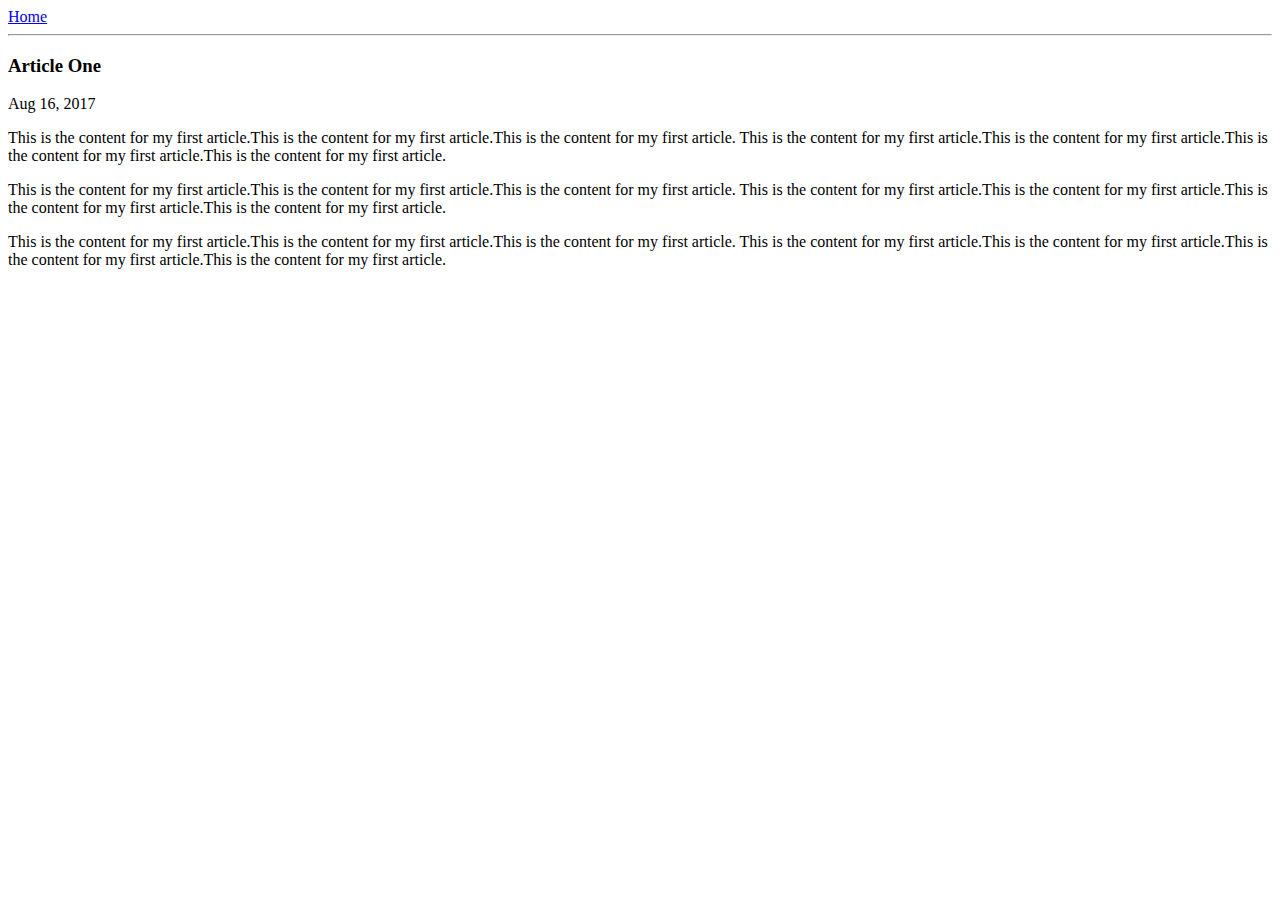
==== ui/article-one.html @ 482ebf02 "[imad-console] Updates ui/article-one.html" ====
<html>
    <head>
        <title>
            Article One | Sangita Jhunjhunwala
        </title>
    </head>
    <body>
        <div>
            <a href="/">Home</a>
        </div>
        <hr/>
        <h3>
            Article One
        </h3>
        <div>
            Aug 16, 2017
        </div>
        <div>
            <p>
                This is the content for my first article.This is the content for my first article.This is the content for my first article. This is the content for my first article.This is the content for my first article.This is the content for my first article.This is the content for my first article.
            </p>
            <p>
                This is the content for my first article.This is the content for my first article.This is the content for my first article. This is the content for my first article.This is the content for my first article.This is the content for my first article.This is the content for my first article.
            </p>
            <p>
                This is the content for my first article.This is the content for my first article.This is the content for my first article. This is the content for my first article.This is the content for my first article.This is the content for my first article.This is the content for my first article.
            </p>
            
             </div>
    </body>
</html>
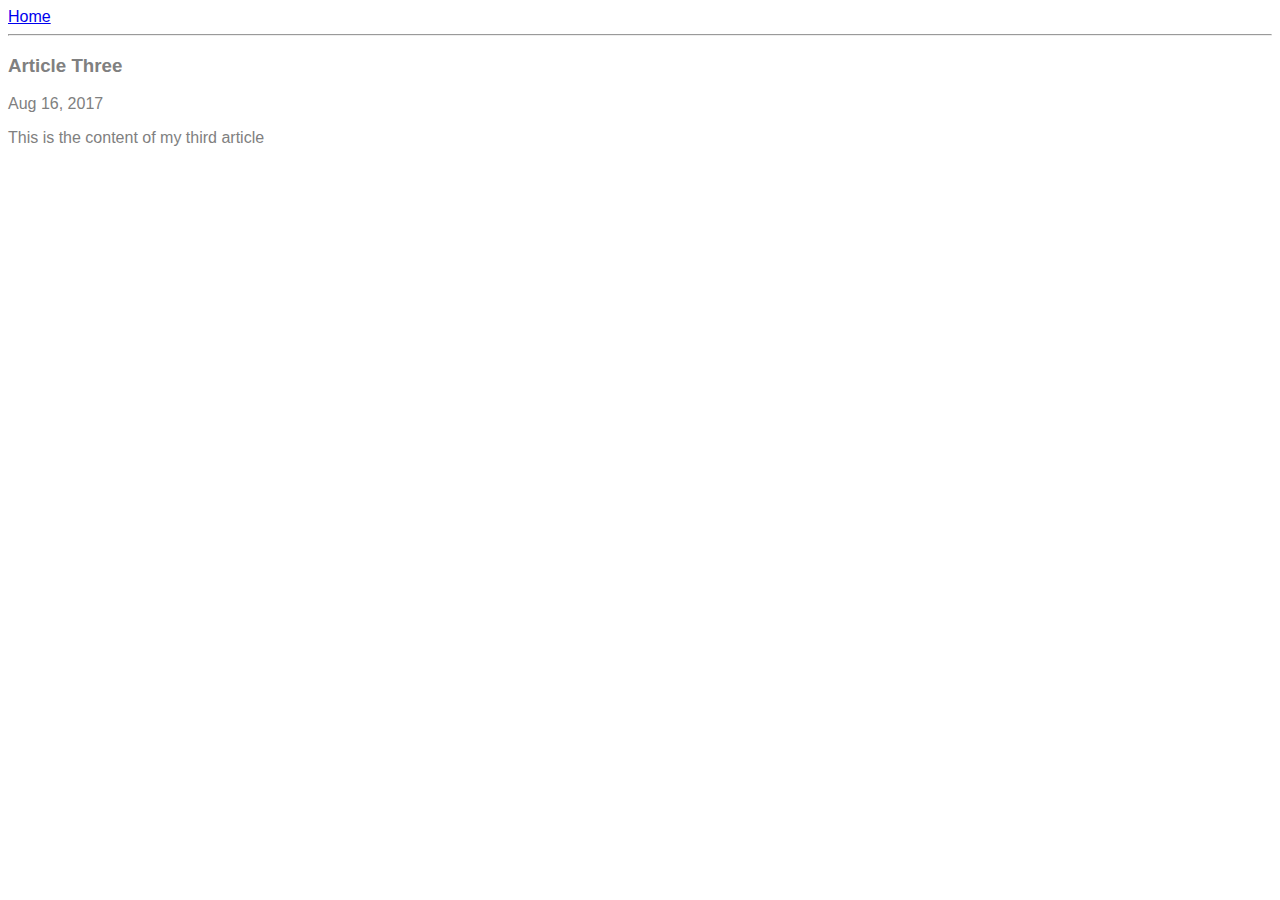
==== commit 66eeec35: "[imad-console] Updates ui/article-one.html" ====
--- a/ui/article-one.html
+++ b/ui/article-one.html
@@ -3,29 +3,35 @@
         <title>
             Article One | Sangita Jhunjhunwala
         </title>
+        <meta name="viewport" content="width-device-width,initial scale=1" />
+        <style>
+           .container {
+             max-width: 800mx;  
+             margin:0 auto;
+             color:grey;
+             font-family:sans-serif;
+           } 
+        </style>
     </head>
     <body>
+        <div class="container">
         <div>
             <a href="/">Home</a>
         </div>
         <hr/>
         <h3>
-            Article One
+            Article Three
         </h3>
         <div>
             Aug 16, 2017
         </div>
         <div>
             <p>
-                This is the content for my first article.This is the content for my first article.This is the content for my first article. This is the content for my first article.This is the content for my first article.This is the content for my first article.This is the content for my first article.
-            </p>
-            <p>
-                This is the content for my first article.This is the content for my first article.This is the content for my first article. This is the content for my first article.This is the content for my first article.This is the content for my first article.This is the content for my first article.
-            </p>
-            <p>
-                This is the content for my first article.This is the content for my first article.This is the content for my first article. This is the content for my first article.This is the content for my first article.This is the content for my first article.This is the content for my first article.
+               This is the content of my third article 
             </p>
             
-             </div>
+       
+        </div>
+        </div>
     </body>
 </html>
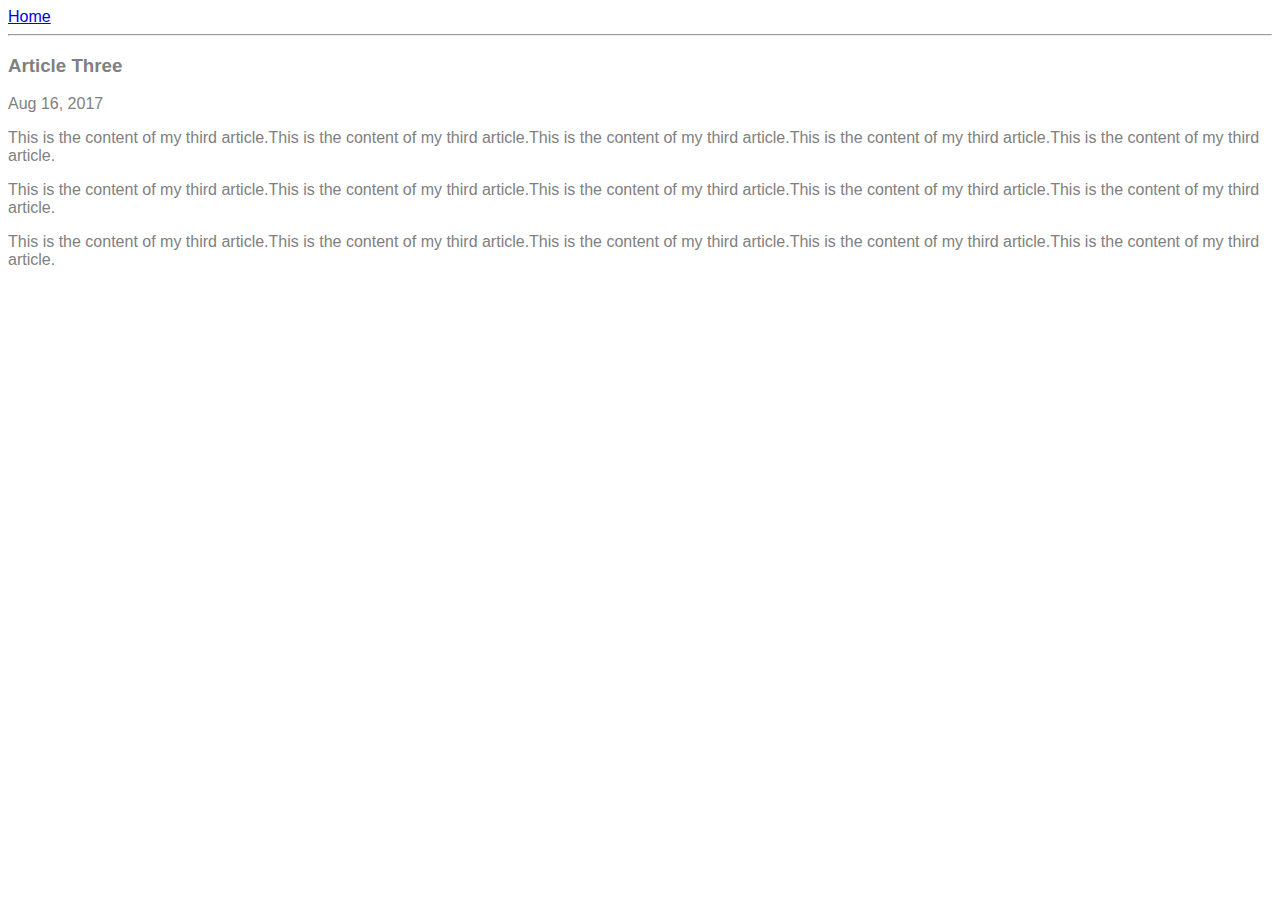
==== commit 882a6764: "[imad-console] Updates ui/article-one.html" ====
--- a/ui/article-one.html
+++ b/ui/article-one.html
@@ -27,9 +27,14 @@
         </div>
         <div>
             <p>
-               This is the content of my third article 
+               This is the content of my third article.This is the content of my third article.This is the content of my third article.This is the content of my third article.This is the content of my third article. 
             </p>
-            
+            <p>
+               This is the content of my third article.This is the content of my third article.This is the content of my third article.This is the content of my third article.This is the content of my third article. 
+            </p>
+            <p>
+               This is the content of my third article.This is the content of my third article.This is the content of my third article.This is the content of my third article.This is the content of my third article. 
+            </p>
        
         </div>
         </div>
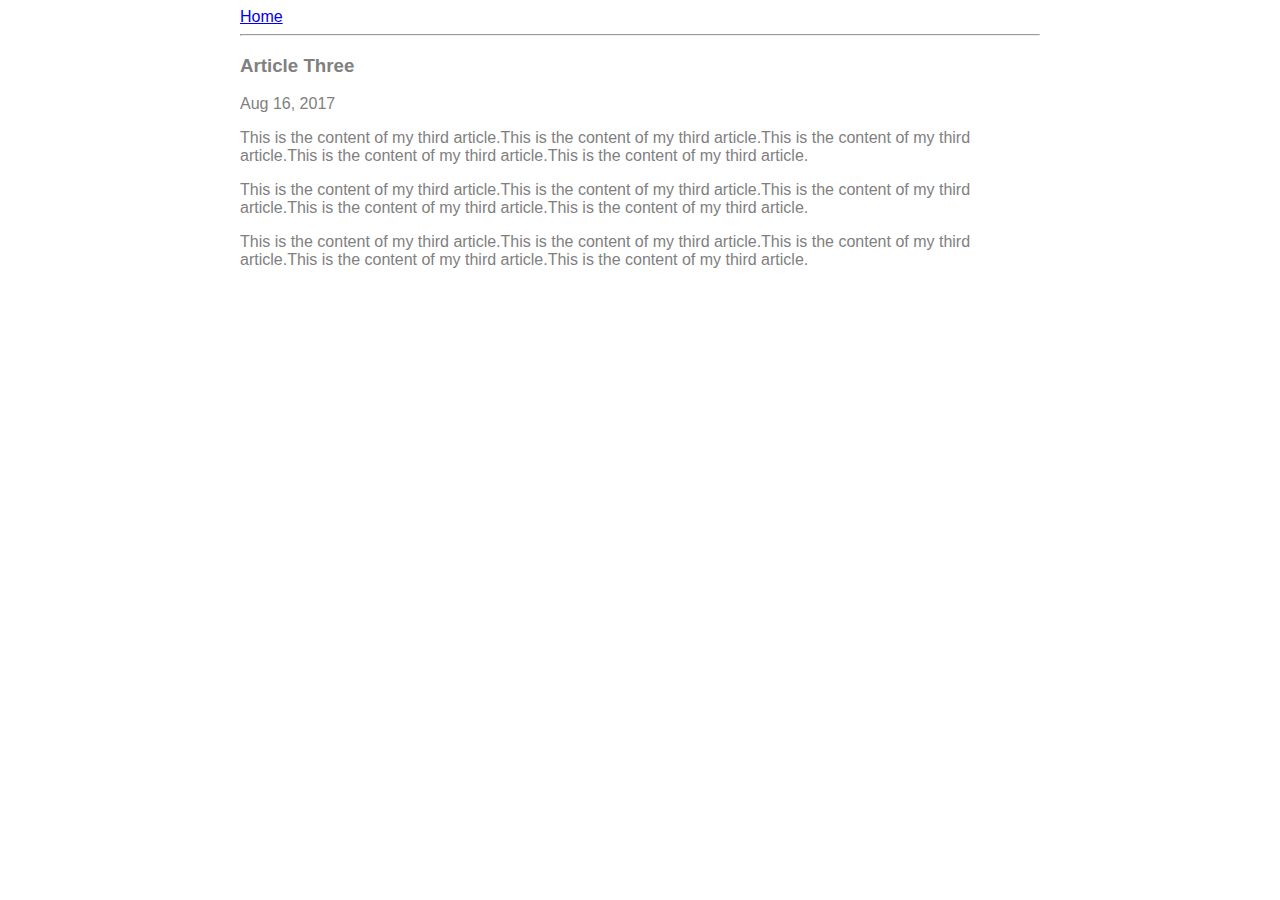
==== commit 3b55ee0e: "[imad-console] Updates ui/article-one.html" ====
--- a/ui/article-one.html
+++ b/ui/article-one.html
@@ -6,7 +6,7 @@
         <meta name="viewport" content="width-device-width,initial scale=1" />
         <style>
            .container {
-             max-width: 800mx;  
+             max-width: 800px;  
              margin:0 auto;
              color:grey;
              font-family:sans-serif;
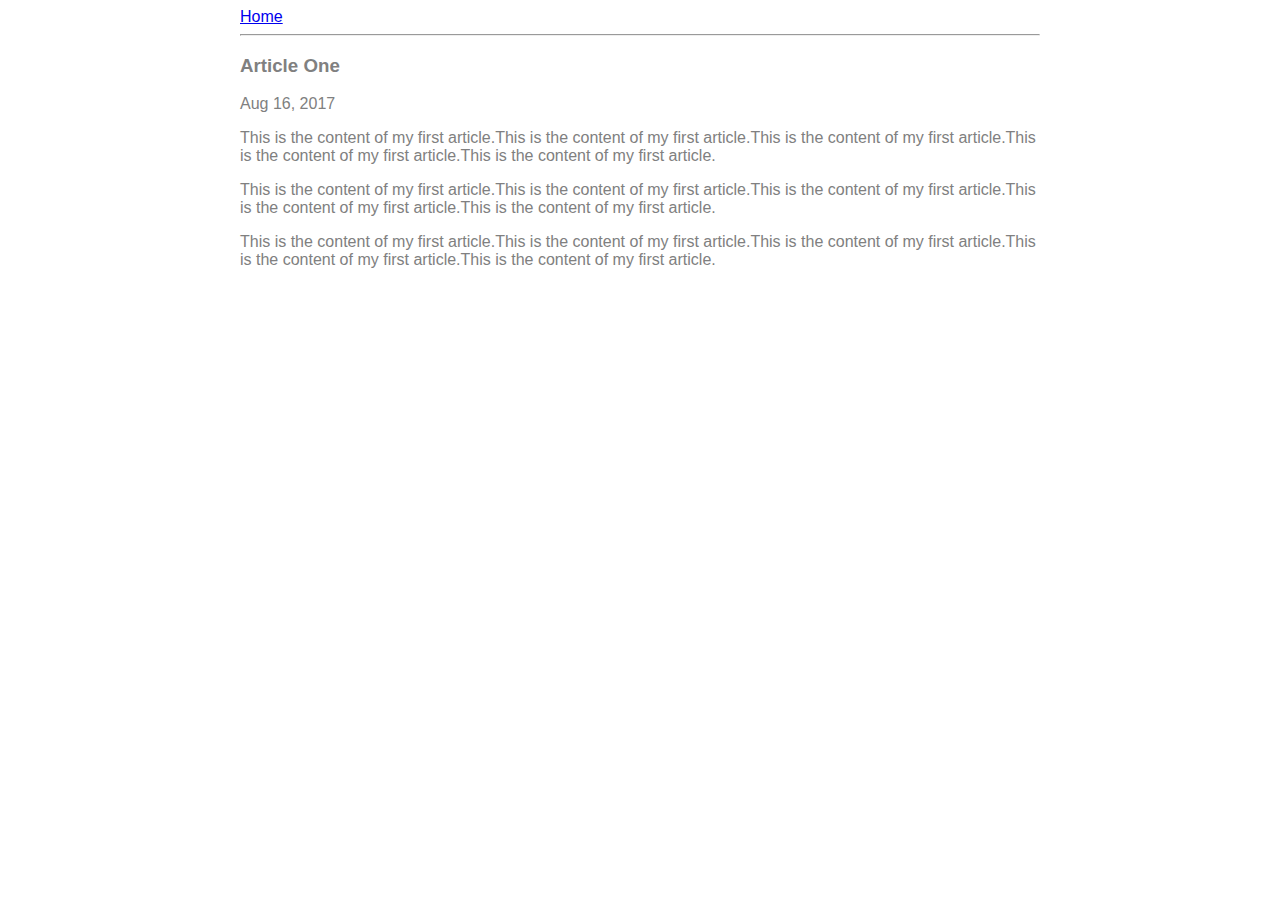
==== commit fdcb03de: "[imad-console] Updates ui/article-one.html" ====
--- a/ui/article-one.html
+++ b/ui/article-one.html
@@ -20,20 +20,20 @@
         </div>
         <hr/>
         <h3>
-            Article Three
+            Article One
         </h3>
         <div>
             Aug 16, 2017
         </div>
         <div>
             <p>
-               This is the content of my third article.This is the content of my third article.This is the content of my third article.This is the content of my third article.This is the content of my third article. 
+               This is the content of my first article.This is the content of my first article.This is the content of my first article.This is the content of my first article.This is the content of my first article. 
             </p>
             <p>
-               This is the content of my third article.This is the content of my third article.This is the content of my third article.This is the content of my third article.This is the content of my third article. 
+               This is the content of my first article.This is the content of my first article.This is the content of my first article.This is the content of my first article.This is the content of my first article. 
             </p>
             <p>
-               This is the content of my third article.This is the content of my third article.This is the content of my third article.This is the content of my third article.This is the content of my third article. 
+               This is the content of my first article.This is the content of my first article.This is the content of my first article.This is the content of my first article.This is the content of my first article. 
             </p>
        
         </div>
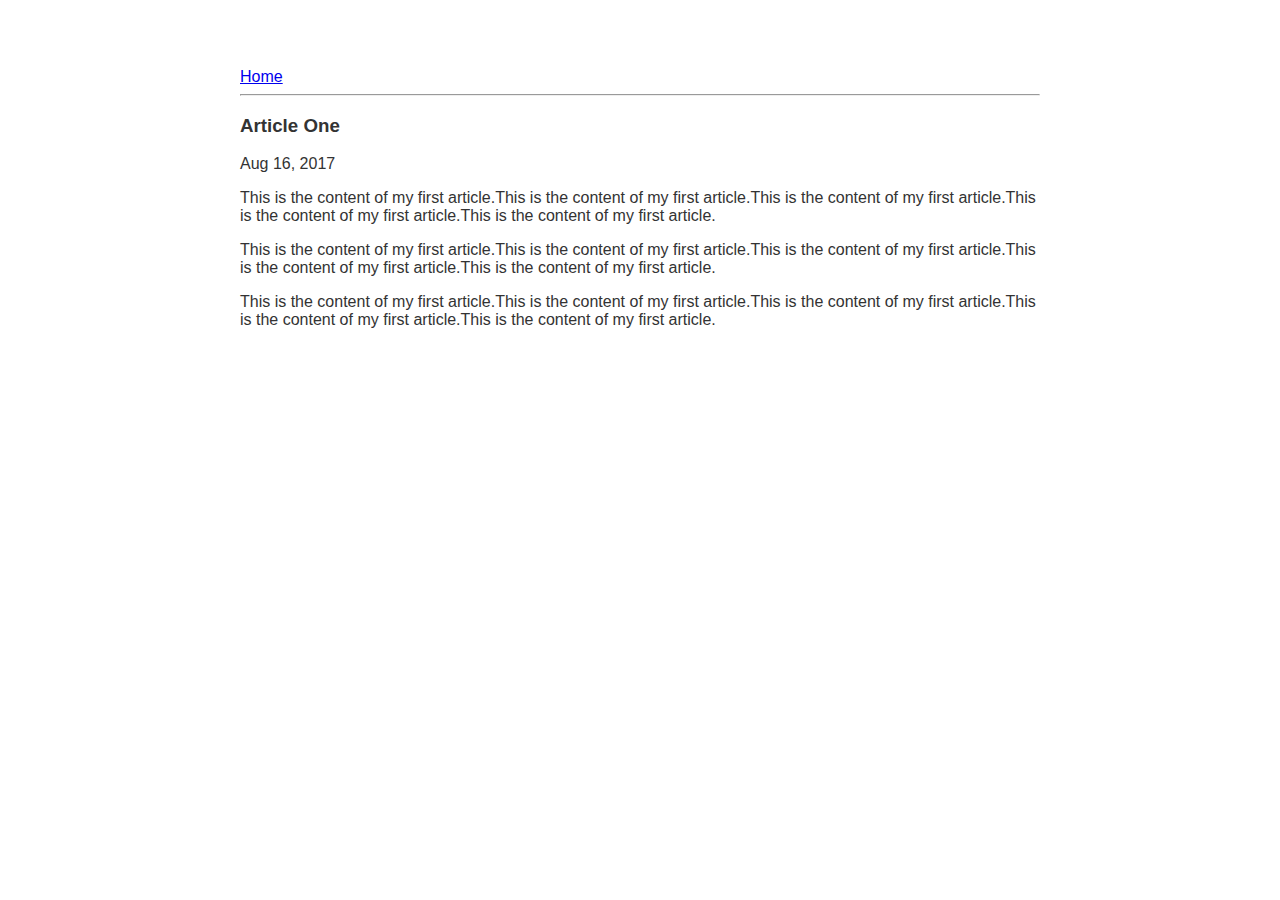
==== commit 87727a23: "[imad-console] Updates ui/article-one.html" ====
--- a/ui/article-one.html
+++ b/ui/article-one.html
@@ -6,10 +6,14 @@
         <meta name="viewport" content="width-device-width,initial scale=1" />
         <style>
            .container {
-             max-width: 800px;  
-             margin:0 auto;
-             color:grey;
-             font-family:sans-serif;
+             max-width: 800px;
+             margin: 0 auto;
+             color: #333333;
+             font-family: sans-serif;
+             padding-top: 60px;
+             padding-left: 20px;
+             padding-right: 20px;
+    
            } 
         </style>
     </head>
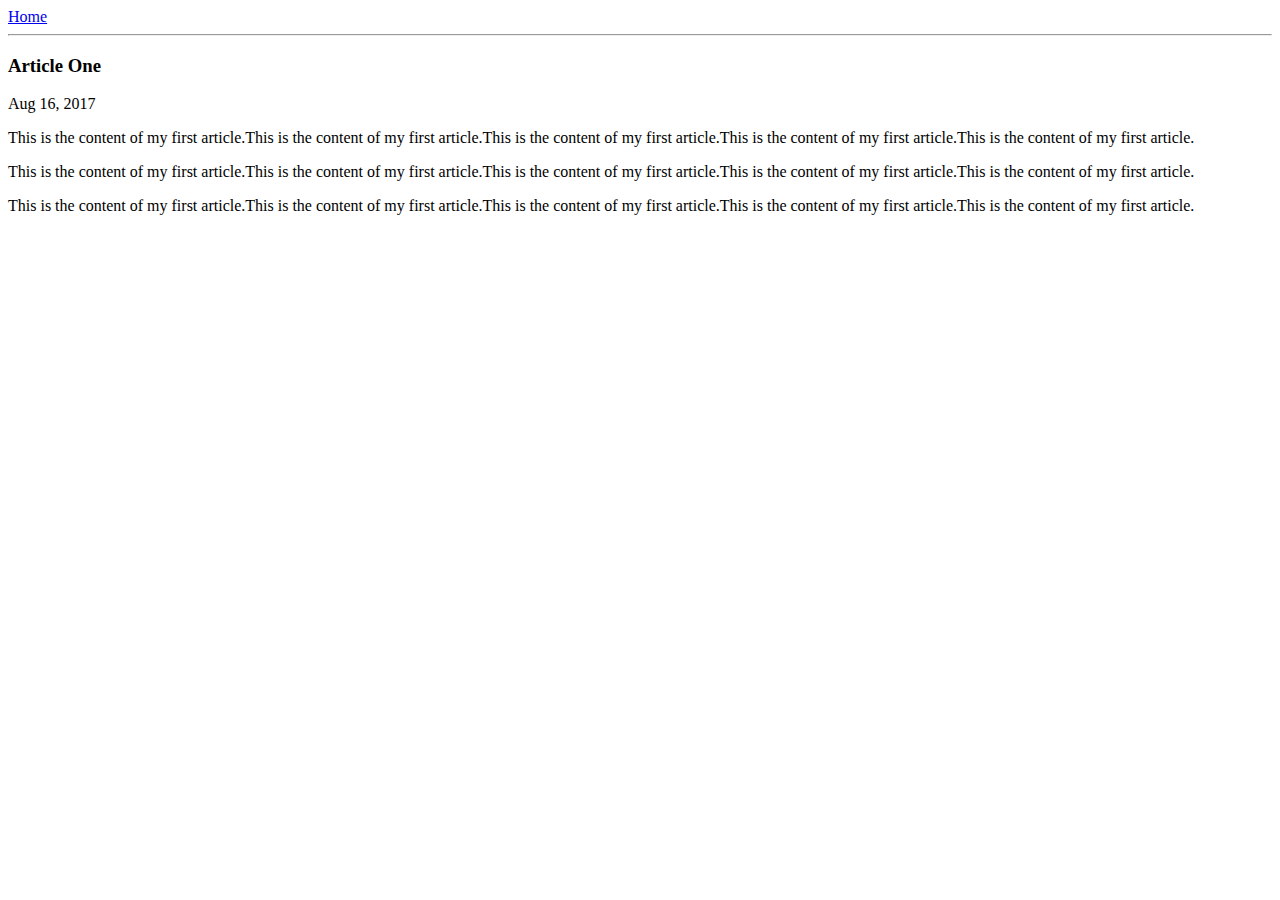
==== commit 8bee5b01: "[imad-console] Updates ui/article-one.html" ====
--- a/ui/article-one.html
+++ b/ui/article-one.html
@@ -4,18 +4,7 @@
             Article One | Sangita Jhunjhunwala
         </title>
         <meta name="viewport" content="width-device-width,initial scale=1" />
-        <style>
-           .container {
-             max-width: 800px;
-             margin: 0 auto;
-             color: #333333;
-             font-family: sans-serif;
-             padding-top: 60px;
-             padding-left: 20px;
-             padding-right: 20px;
-    
-           } 
-        </style>
+             <link href="/ui/style.css" rel="stylesheet" />
     </head>
     <body>
         <div class="container">
